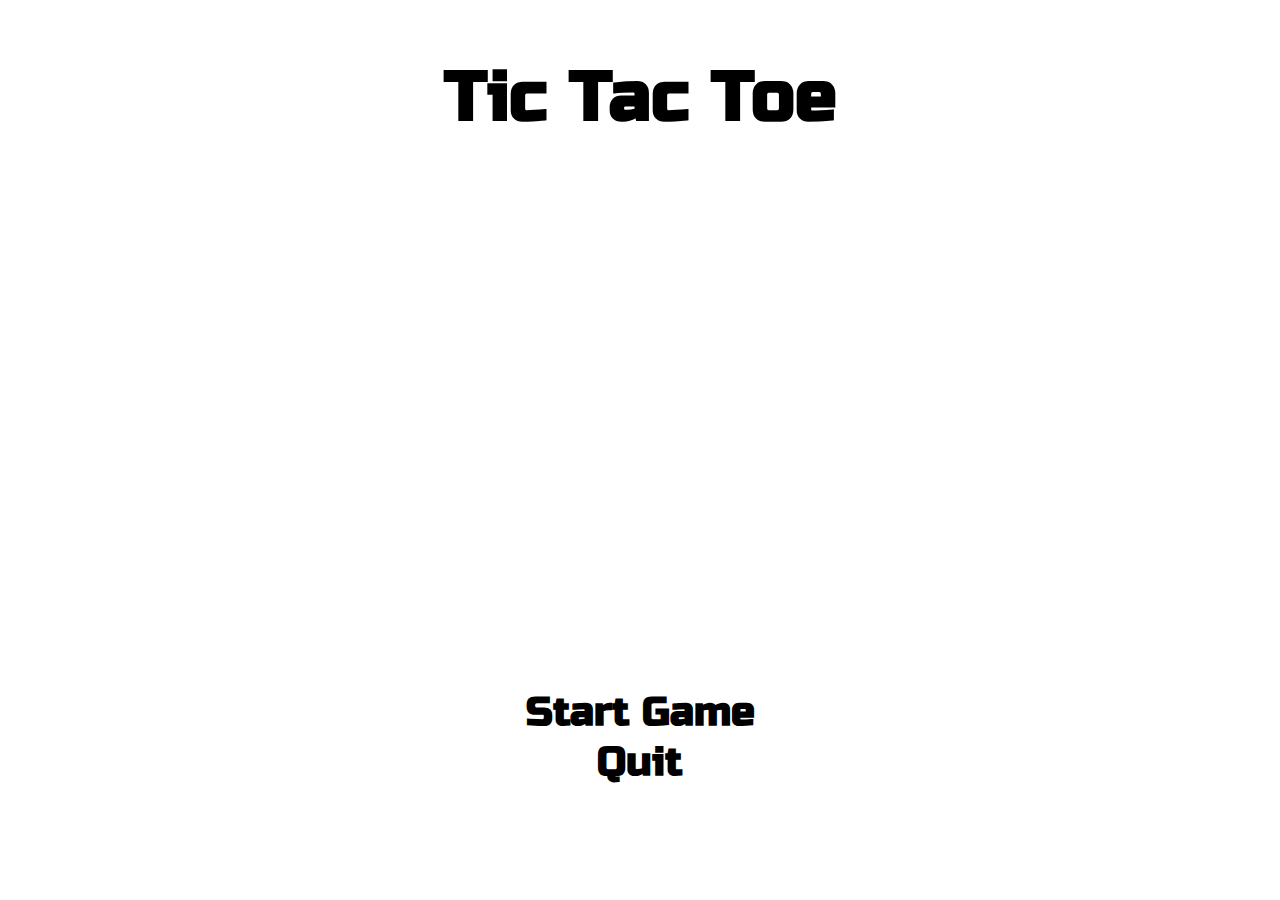
==== index.html @ fed3e0e6 "edit" ====
<!--
    Here create Landing page:

        This page Include:
            1- Name of Game.
            2- Start button.

-->

<!DOCTYPE html>
<html lang="en">
    <head>
        <meta charset="UTF-8">
        <meta name="viewport" content="width=device-width, initial-scale=1.0">
        <title>Intro of Game</title>
        
        <link href="https://fonts.googleapis.com/css2?family=Russo+One&display=swap" rel="stylesheet">
        <link rel="stylesheet" href="css/style.css">
    </head>
    <body id="body-index">

        <div id="container">
            <!-- Start header :  contain name of game -->
            <header id="header-name" class="flex-header">
                <h1 class="name-game">Tic Tac Toe</h1>
            </header>
            <!-- End header-->

            <!-- Start create button -->
            <section class="sectionButt flex-section-button">
                <button class="button button-position-game" id="butGame">Start Game</button>
                <button class="button paddingBetweenButton button-position-quit" id="quit">Quit</button>
            </section>
            <!-- End create button -->
        </div>

     <!-- Start Script -->  
     <script src="https://code.jquery.com/jquery-3.3.1.js"></script>
     <script src="js/main.js"></script>  
     <!-- End Script--> 
    </body>
</html>
---- css/style.css ----
/*      
    style game Tic Tac Toe

    will style two pages will begin with index.html 

    then game.html

*/


/*   Start to style index.html page =============
=================================================*/
#body-index{
    background-image: url('https://cdn.substack.com/image/fetch/f_auto,q_auto:good,fl_progressive:steep/https%3A%2F%2Fbucketeer-e05bbc84-baa3-437e-9518-adb32be77984.s3.amazonaws.com%2Fpublic%2Fimages%2Fc87f3778-c8bb-4f29-b7f0-3cf6b01b3c18_1920x1080.png');
    background-repeat: no-repeat;
    background-size: cover;
    font-family: 'Russo One', sans-serif;
}
#container{
    width: 90%;
    margin: auto;
}


/* Start Header */
.flex-header{
    display: flex;
    justify-content: center;
    
}


#header-name .name-game{
    color: #000000;
    font-weight: bold;
    font-size: 70px;
}
/* End Header */

/* Start button */
.flex-section-button{
    display: flex;
    justify-content: center;
    
}
.sectionButt{
    position: relative;
    
}
.sectionButt .button{
    
    background-color: transparent;
    font-size: 40px;
    /*  border: ;*/
    border: 0;
    font-weight: bold;
}

/* .paddingBetweenButton{
    margin-left: 20px;
} */
.sectionButt {
    font-family: 'Fontdiner Swanky'
}

.button-position-game{
    font-family: 'Russo One', sans-serif;
    position: absolute;
    top: 500px;
}
.button-position-quit{
    font-family: 'Russo One', sans-serif;
    position: absolute;
    top: 550px;
}


/* Start button */
/*   End style index.html page ===================
=================================================*/


/*   Start style game.html page ===================
=================================================*/
#body-game{
    background-color: #2C9D58;
    font-family: 'Russo One', sans-serif;
}
.flex{
    display: flex;
    justify-content: center;
    align-content: center;
    margin: auto;
    

}
#container .container-game{
    
    display: grid;
    grid-template-columns: repeat(6, 100px);
    grid-template-rows: repeat(6, 100px);

}
.container-game button{
    font-size: 30px;
}


#buttClick{
    border: 10px solid #d1ccc0;
    background-color: #84817a;
    border: 10px solid #ccae62;
    
}

#container #menu{
    padding: 10px 30px;
    border-radius: 20px;
    margin-top: 30px;
    width: 100%;
    margin-right: 20px
}

#container #restart{
    padding: 10px 30px;
    border-radius: 20px;
    margin-top: 30px;
    width: 100%

}

#container .boardInst{
    background-color: #ccae62;
    border: 2px solid #706fd3;
    padding: 30px;
    margin-bottom: 30px;
    width: 30%
}

.width-align{
    width: 50%
}
#menu,#restart{
    font-family: 'Russo One', sans-serif;

}
/*   End style game.html page ===================
=================================================*/
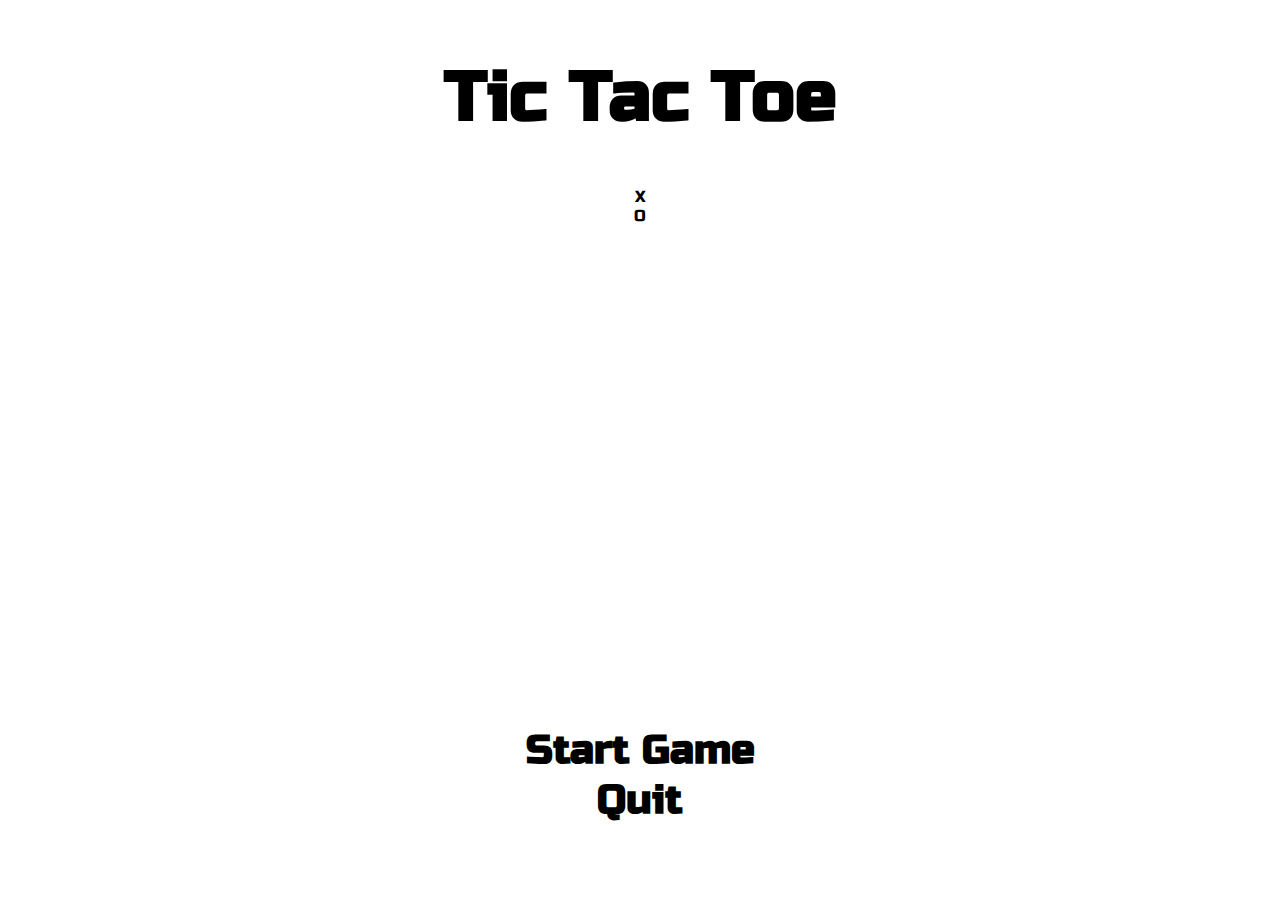
==== commit 2cc77d05: "edit" ====
--- a/index.html
+++ b/index.html
@@ -25,7 +25,10 @@
                 <h1 class="name-game">Tic Tac Toe</h1>
             </header>
             <!-- End header-->
-
+            <!-- Start do some animations -->
+            <div class="signX flex-signs">X</div>
+            <div class="signO flex-signs">O</div>
+            <!-- End do some animations -->
             <!-- Start create button -->
             <section class="sectionButt flex-section-button">
                 <button class="button button-position-game" id="butGame">Start Game</button>
--- a/css/style.css
+++ b/css/style.css
@@ -1,10 +1,7 @@
 /*      
     style game Tic Tac Toe
-
     will style two pages will begin with index.html 
-
     then game.html
-
 */
 
 
@@ -38,7 +35,8 @@
 /* End Header */
 
 /* Start button */
-.flex-section-button{
+.flex-section-button,
+.flex-signs{
     display: flex;
     justify-content: center;
     
@@ -54,8 +52,14 @@
     /*  border: ;*/
     border: 0;
     font-weight: bold;
+    
 }
-
+.sectionButt #butGame:hover{
+    text-shadow: 1px 1px 2px black, 0 0 2px black, 0 0 2px white;
+}
+.sectionButt #quit:hover{
+    text-shadow: 1px 1px 2px black, 0 0 2px black, 0 0 2px white;
+}
 /* .paddingBetweenButton{
     margin-left: 20px;
 } */
@@ -92,51 +96,69 @@
     align-content: center;
     margin: auto;
     
+}
 
+#container #custome-game{
+    border: 3px solid #000000;
+    margin-top: 20px;
+    padding-bottom: 50px;
 }
-#container .container-game{
+.container-game{
     
     display: grid;
-    grid-template-columns: repeat(6, 100px);
-    grid-template-rows: repeat(6, 100px);
+    grid-template-columns: repeat(3, 100px);
+    grid-template-rows: repeat(3, 100px);
 
 }
 .container-game button{
     font-size: 30px;
 }
-
+.container-game .styleButton{
+    font-size: 84px;
+    background-color: transparent;
+    border: 1px solid;
+    transition: 1s;
+}
+.styleButton:hover{
+    background-color: #84817a;
+}
 
 #buttClick{
     border: 10px solid #d1ccc0;
     background-color: #84817a;
     border: 10px solid #ccae62;
-    
 }
 
-#container #menu{
-    padding: 10px 30px;
+#menu{
     border-radius: 20px;
     margin-top: 30px;
     width: 100%;
-    margin-right: 20px
+    margin-right: 20px;
+    background-color: transparent;
+    border: none;
+    font-size: 30px;
+}
+#menu:hover,
+#restart:hover{
+    color: black;
+    text-shadow: 1px 1px 2px black, 0 0 2px black, 0 0 2px white;
+}
+#restart{
+    background-color: transparent;
+    border: none;
+    border-radius: 20px;
+    margin-top: 30px;
+    width: 100%;
+    font-size: 30px;
 }
 
-#container #restart{
-    padding: 10px 30px;
-    border-radius: 20px;
-    margin-top: 30px;
-    width: 100%
-
-}
-
-#container .boardInst{
-    background-color: #ccae62;
-    border: 2px solid #706fd3;
+.boardInst{
+    font-size: 30px;
     padding: 30px;
     margin-bottom: 30px;
-    width: 30%
+    width: 30%;
+    margin-top: 90px
 }
-
 .width-align{
     width: 50%
 }
@@ -145,4 +167,12 @@
 
 }
 /*   End style game.html page ===================
-=================================================*/+=================================================*/
+
+
+/* Start Animations ===============================
+======================================================*/
+
+@keyframes moveXandO{
+
+}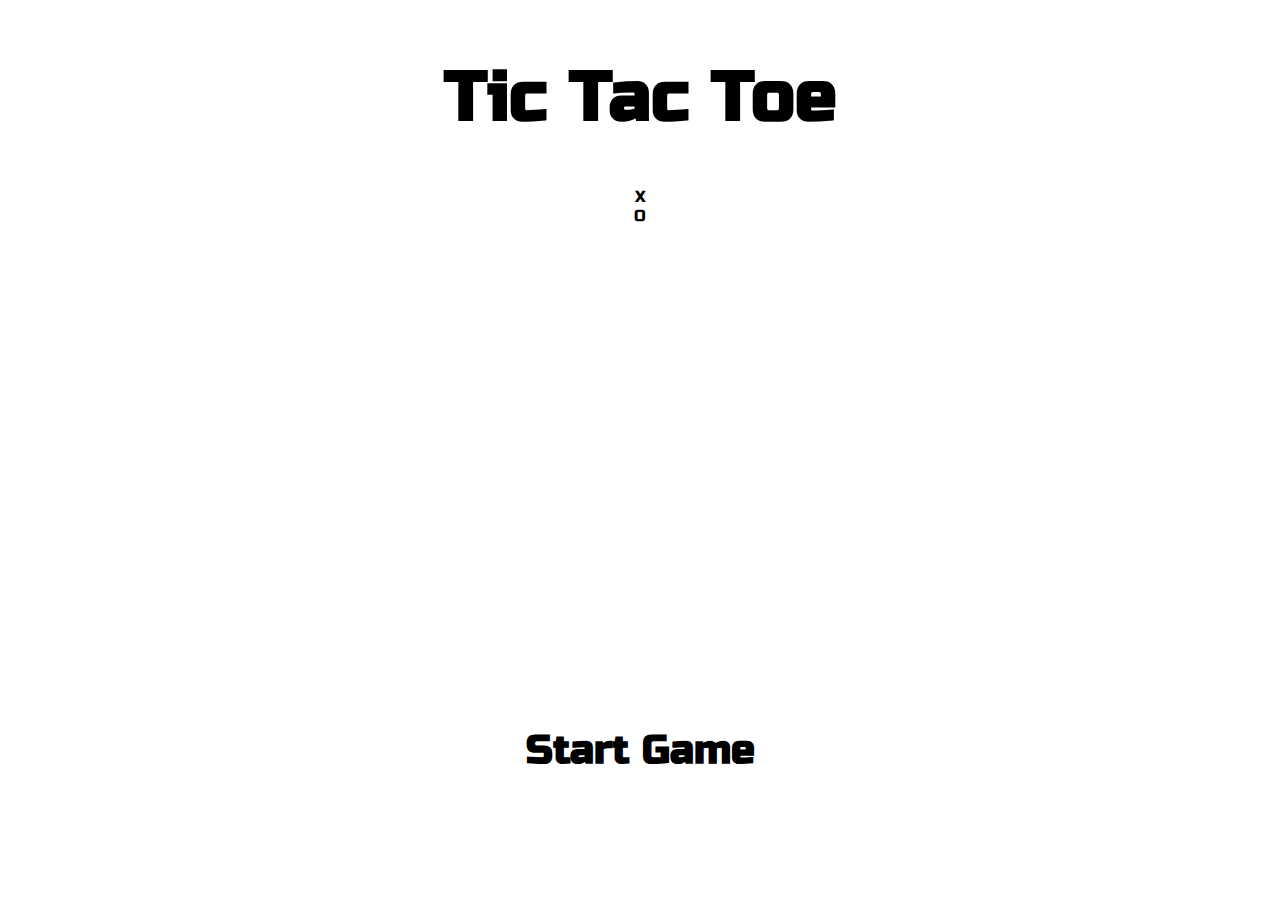
==== commit 5ae7ec98: "remove quit button" ====
--- a/index.html
+++ b/index.html
@@ -32,7 +32,7 @@
             <!-- Start create button -->
             <section class="sectionButt flex-section-button">
                 <button class="button button-position-game" id="butGame">Start Game</button>
-                <button class="button paddingBetweenButton button-position-quit" id="quit">Quit</button>
+                <!--<button class="button paddingBetweenButton button-position-quit" id="quit">Quit</button>-->
             </section>
             <!-- End create button -->
         </div>
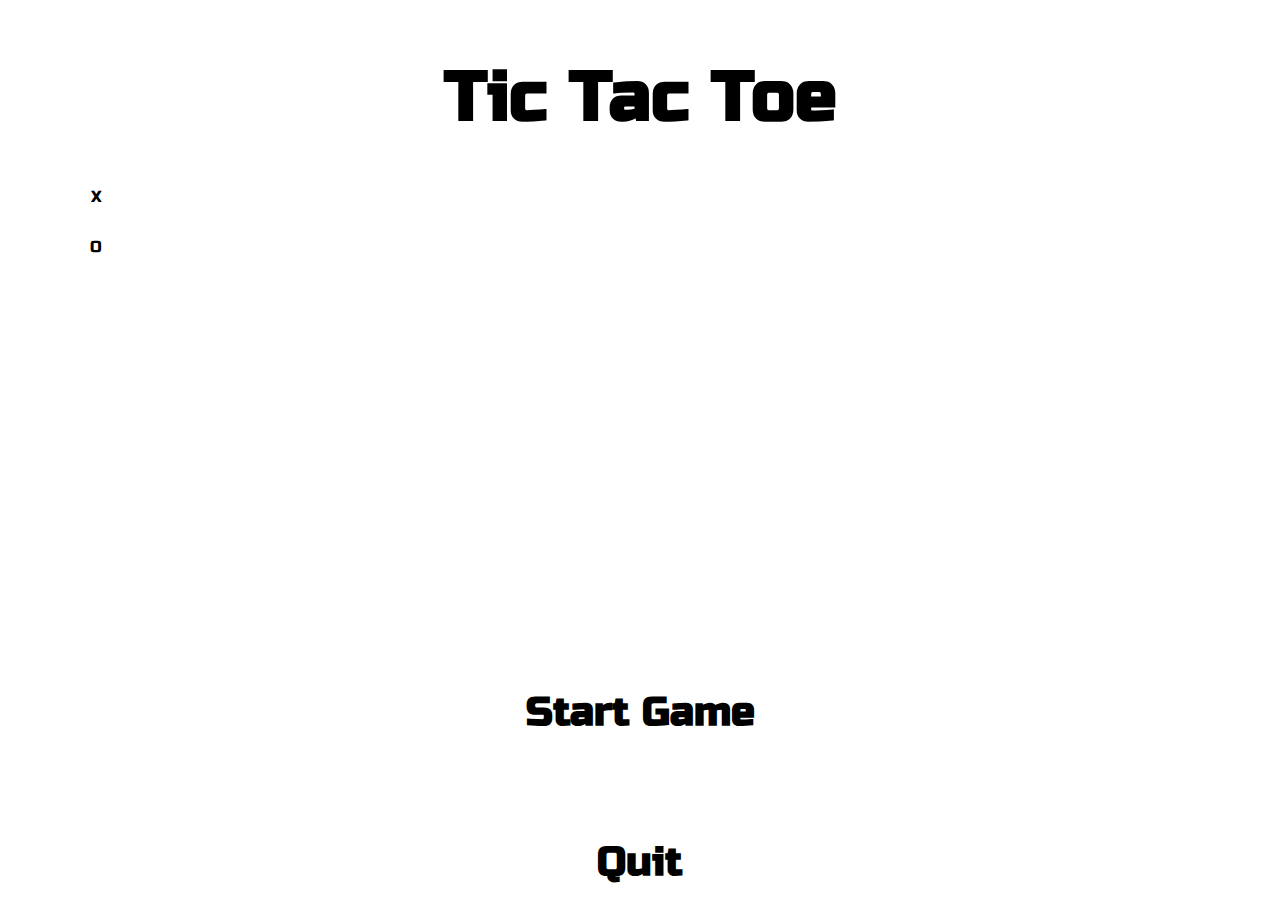
==== commit 5f32e70d: "fixing some issue" ====
--- a/index.html
+++ b/index.html
@@ -32,7 +32,7 @@
             <!-- Start create button -->
             <section class="sectionButt flex-section-button">
                 <button class="button button-position-game" id="butGame">Start Game</button>
-                <!--<button class="button paddingBetweenButton button-position-quit" id="quit">Quit</button>-->
+                <button class="button paddingBetweenButton button-position-quit" id="quit">Quit</button>
             </section>
             <!-- End create button -->
         </div>
--- a/css/style.css
+++ b/css/style.css
@@ -70,7 +70,7 @@
 .button-position-game{
     font-family: 'Russo One', sans-serif;
     position: absolute;
-    top: 500px;
+    top: 400px;
 }
 .button-position-quit{
     font-family: 'Russo One', sans-serif;
@@ -172,7 +172,17 @@
 
 /* Start Animations ===============================
 ======================================================*/
+.flex-signs{
+    width: 50px;
+    height: 50px;
+    transition: width 3s, height 3s, font-size 3s, transform 3s;
+}
 
+.flex-signs:hover{
+    width: 100px;
+    height: 100px;
+    font-size: 50px
+}
 @keyframes moveXandO{
 
 }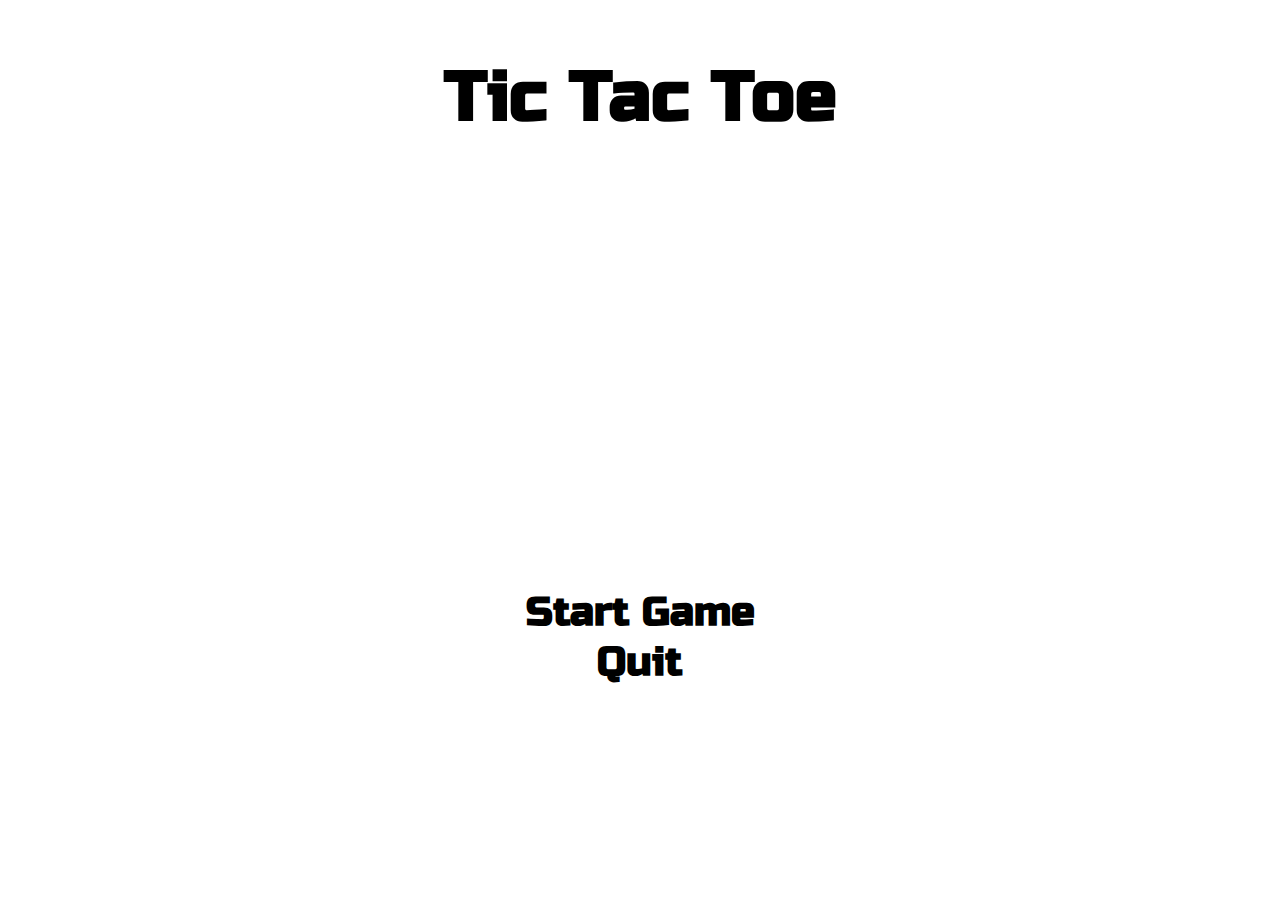
==== commit 37cc170c: "fixing issue with style" ====
--- a/index.html
+++ b/index.html
@@ -26,8 +26,8 @@
             </header>
             <!-- End header-->
             <!-- Start do some animations -->
-            <div class="signX flex-signs">X</div>
-            <div class="signO flex-signs">O</div>
+            <!-- <div class="signX flex-signs">X</div>
+            <div class="signO flex-signs">O</div> -->
             <!-- End do some animations -->
             <!-- Start create button -->
             <section class="sectionButt flex-section-button">
--- a/css/style.css
+++ b/css/style.css
@@ -75,7 +75,7 @@
 .button-position-quit{
     font-family: 'Russo One', sans-serif;
     position: absolute;
-    top: 550px;
+    top: 450px;
 }
 
 
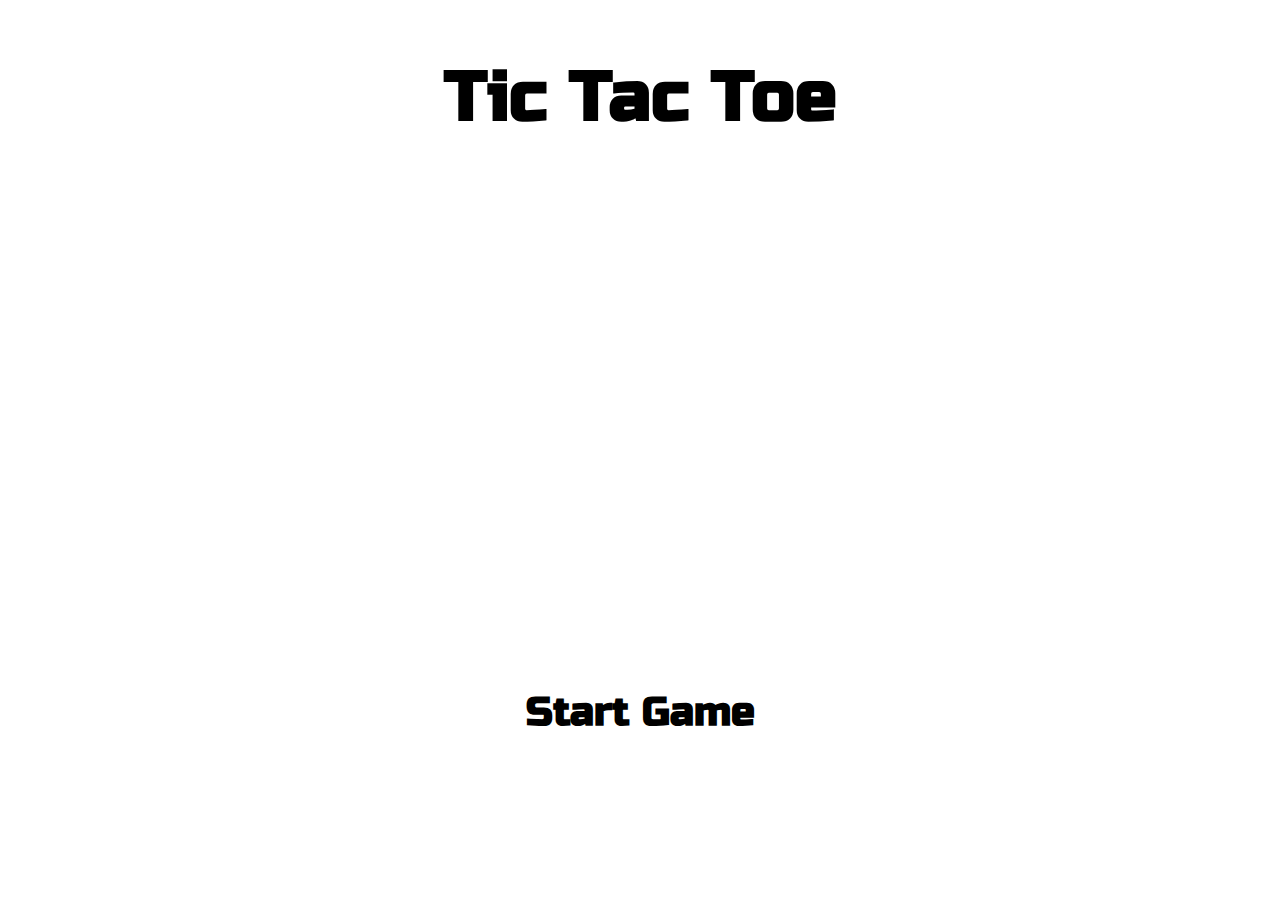
==== commit 922356bf: "fixing Game tie" ====
--- a/index.html
+++ b/index.html
@@ -32,7 +32,6 @@
             <!-- Start create button -->
             <section class="sectionButt flex-section-button">
                 <button class="button button-position-game" id="butGame">Start Game</button>
-                <button class="button paddingBetweenButton button-position-quit" id="quit">Quit</button>
             </section>
             <!-- End create button -->
         </div>
--- a/css/style.css
+++ b/css/style.css
@@ -70,12 +70,7 @@
 .button-position-game{
     font-family: 'Russo One', sans-serif;
     position: absolute;
-    top: 400px;
-}
-.button-position-quit{
-    font-family: 'Russo One', sans-serif;
-    position: absolute;
-    top: 450px;
+    top: 500px;
 }
 
 
@@ -101,7 +96,7 @@
 #container #custome-game{
     border: 3px solid #000000;
     margin-top: 20px;
-    padding-bottom: 50px;
+    padding-bottom: 5px;
 }
 .container-game{
     
@@ -123,6 +118,14 @@
     background-color: #84817a;
 }
 
+
+#color-background{
+    width: 100%;
+    padding-bottom: 10px;
+}
+#color-text{
+    width: 100%
+}
 #buttClick{
     border: 10px solid #d1ccc0;
     background-color: #84817a;
@@ -157,7 +160,7 @@
     padding: 30px;
     margin-bottom: 30px;
     width: 30%;
-    margin-top: 90px
+    margin-top: 30px
 }
 .width-align{
     width: 50%
@@ -166,23 +169,12 @@
     font-family: 'Russo One', sans-serif;
 
 }
+
+.counterX,
+.counterO{
+    border: 2px solid black;
+    padding: 10px
+}
 /*   End style game.html page ===================
 =================================================*/
 
-
-/* Start Animations ===============================
-======================================================*/
-.flex-signs{
-    width: 50px;
-    height: 50px;
-    transition: width 3s, height 3s, font-size 3s, transform 3s;
-}
-
-.flex-signs:hover{
-    width: 100px;
-    height: 100px;
-    font-size: 50px
-}
-@keyframes moveXandO{
-
-}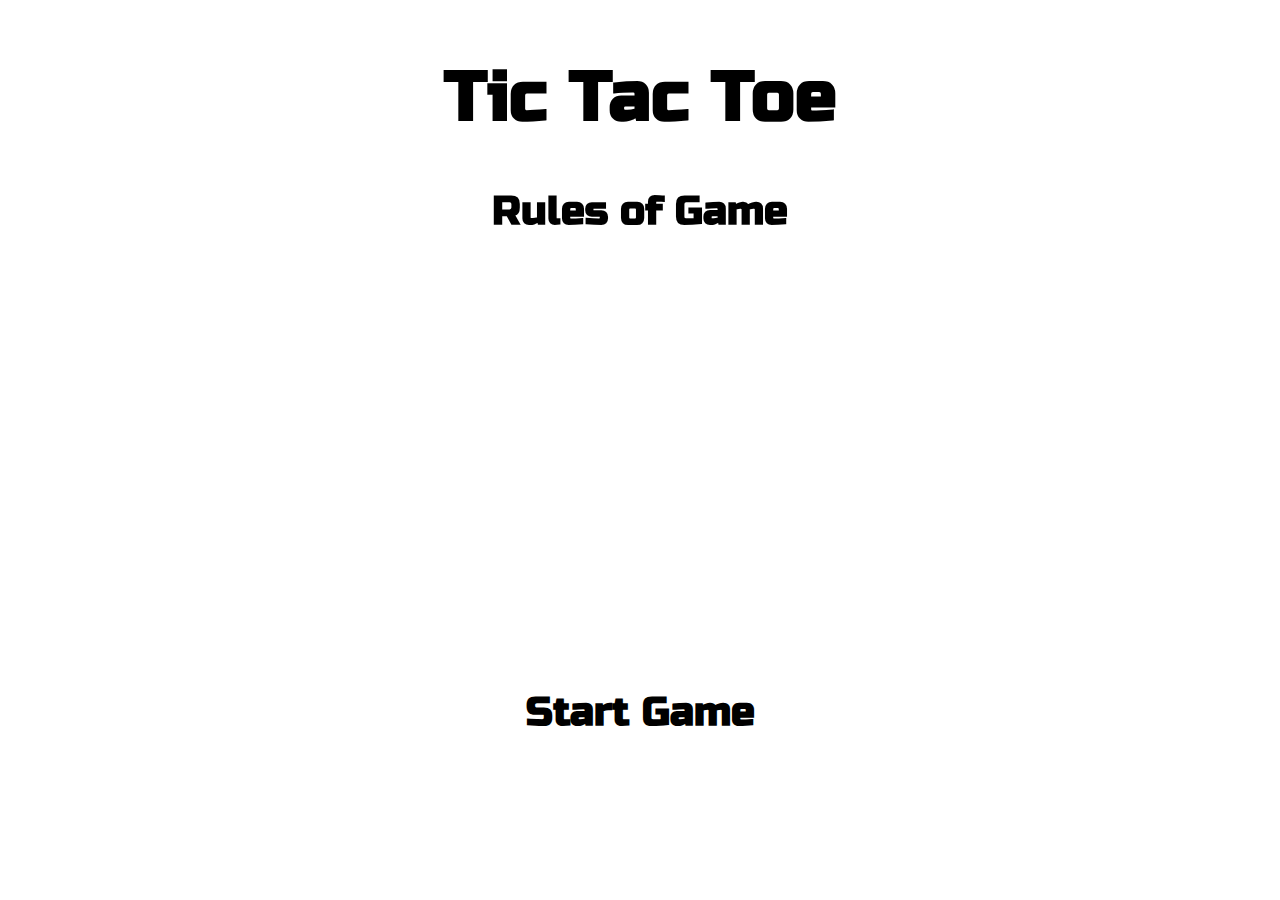
==== commit e95df99e: "finally commit" ====
--- a/index.html
+++ b/index.html
@@ -24,12 +24,15 @@
             <header id="header-name" class="flex-header">
                 <h1 class="name-game">Tic Tac Toe</h1>
             </header>
-            <!-- End header-->
-            <!-- Start do some animations -->
-            <!-- <div class="signX flex-signs">X</div>
-            <div class="signO flex-signs">O</div> -->
-            <!-- End do some animations -->
-            <!-- Start create button -->
+
+            <div class="scene scene--card">
+                <div class="card">
+                  <div class="card__face card__face--front" id="background">Rules of Game</div>
+                  <div class="card__face card__face--back">The first player to get 3 of her marks in a<br>row (up, down, across, or diagonally) is the winner.<br>When all 9 spots are full, the game is over
+                </div>
+                </div>
+            </div>
+
             <section class="sectionButt flex-section-button">
                 <button class="button button-position-game" id="butGame">Start Game</button>
             </section>
--- a/css/style.css
+++ b/css/style.css
@@ -177,4 +177,46 @@
 }
 /*   End style game.html page ===================
 =================================================*/
-
+#background{
+    background-image: url('https://image.freepik.com/free-vector/tic-tac-toe-game_97886-854.jpg');
+    background-repeat: no-repeat;
+}
+
+.scene {
+
+    perspective: 600px;
+  }
+  
+  .card {
+    width: 100%;
+    height: 100%;
+    transition: transform 1s;
+    transform-style: preserve-3d;
+    cursor: pointer;
+    position: relative;
+  }
+  
+  .card.is-flipped {
+    transform: rotateY(180deg);
+  }
+  
+  .card__face {
+    position: absolute;
+    width: 100%;
+    height: 100%;
+    text-align: center;
+    backface-visibility: hidden;
+  }
+  
+  .card__face--front {
+    color: black;
+    font-size: 40px;
+    font-weight: bold;
+  }
+  
+  .card__face--back {
+    font-size: 20px;
+    color: black;
+    transform: rotateY(180deg);
+  }
+  